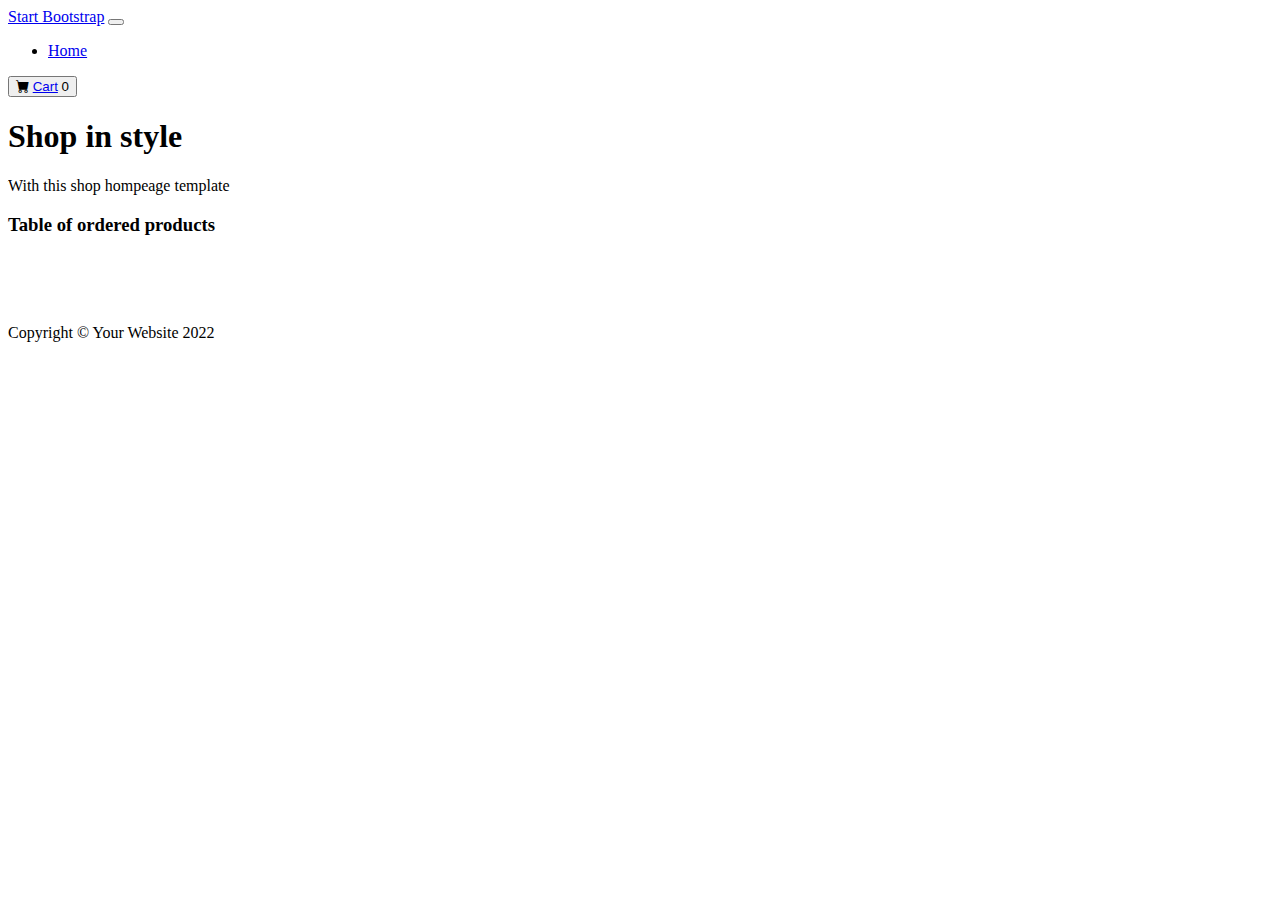
==== cart.html @ 9aef2844 "shopping cart html page" ====
<!doctype html>
<html lang="ru">
<head>
  <meta name="description" content="" />
  <meta name="author" content="" />
  <title>Shoping Cart</title>
  <!-- Favicon-->
  <link rel="icon" type="image/x-icon" href="assets/favicon.ico" />
  <!-- Bootstrap icons-->
  <link href="https://cdn.jsdelivr.net/npm/bootstrap-icons@1.5.0/font/bootstrap-icons.css" rel="stylesheet" />
  <!-- Core theme CSS (includes Bootstrap)-->
  <link href="css/styles.css" rel="stylesheet" />
</head>
<body>
    <!-- Navigation-->
    <nav class="navbar navbar-expand-lg navbar-light bg-light">
        <div class="container px-4 px-lg-5">
            <a class="navbar-brand" href="#!">Start Bootstrap</a>
            <button class="navbar-toggler" type="button" data-bs-toggle="collapse" data-bs-target="#navbarSupportedContent" aria-controls="navbarSupportedContent" aria-expanded="false" aria-label="Toggle navigation"><span class="navbar-toggler-icon"></span></button>
            <div class="collapse navbar-collapse" id="navbarSupportedContent">
                <ul class="navbar-nav me-auto mb-2 mb-lg-0 ms-lg-4">
                    <li class="nav-item"><a class="nav-link active" aria-current="page" href="file:///Users/Liuba/Downloads/startbootstrap-shop-homepage-gh-pages/startbootstrap-shop-homepage-gh-pages/index.html">Home</a></li>

                </ul>
                <form class="d-flex">
                    <button class="btn btn-outline-dark" type="submit">
                        <i class="bi-cart-fill me-1" ></i>
                        <a href="file:///Users/Liuba/Downloads/startbootstrap-shop-homepage-gh-pages/startbootstrap-shop-homepage-gh-pages/cart.html">Cart</a>
                        <span class="badge bg-dark text-white ms-1 rounded-pill" id="total" >0</span>
                    </button>
                </form>
            </div>
        </div>
    </nav>
     <!-- Header-->
     <header class="bg-dark py-5">
        <div class="container px-4 px-lg-5 my-5">
            <div class="text-center text-white">
                <h1 class="display-4 fw-bolder">Shop in style</h1>
                <p class="lead fw-normal text-white-50 mb-0">With this shop hompeage template</p>
            </div>
        </div>
    </header>

    <section class="py-5">
        <div class="container px-4 px-lg-5 mt-5">
            <div class="row gx-4 gx-lg-5 row-cols-2 row-cols-md-3 row-cols-xl-4 justify-content-center" data-products-row2>
                
                <!-- list of products -->

            </div>
        </div>
    </section>
    <!-- cart table -->
    <!-- <input type="button" value="Generate a table." onclick="generate_table()"> -->

    <h3 class="text-center">Table of ordered products</h3>
    <br>
      <div class="container mt-3">
            <div class="text-center" id="result"></div>
            <br>
            <br>
            
      </div>
      

    




<footer class="py-5 bg-dark">
    <div class="container"><p class="m-0 text-center text-white">Copyright &copy; Your Website 2022</p></div>
</footer>
<!-- Bootstrap core JS-->
<script src="https://cdn.jsdelivr.net/npm/bootstrap@5.1.3/dist/js/bootstrap.bundle.min.js"></script>
<!-- Core theme JS-->

<script src="js/cart.js"></script>

</body>
</html>
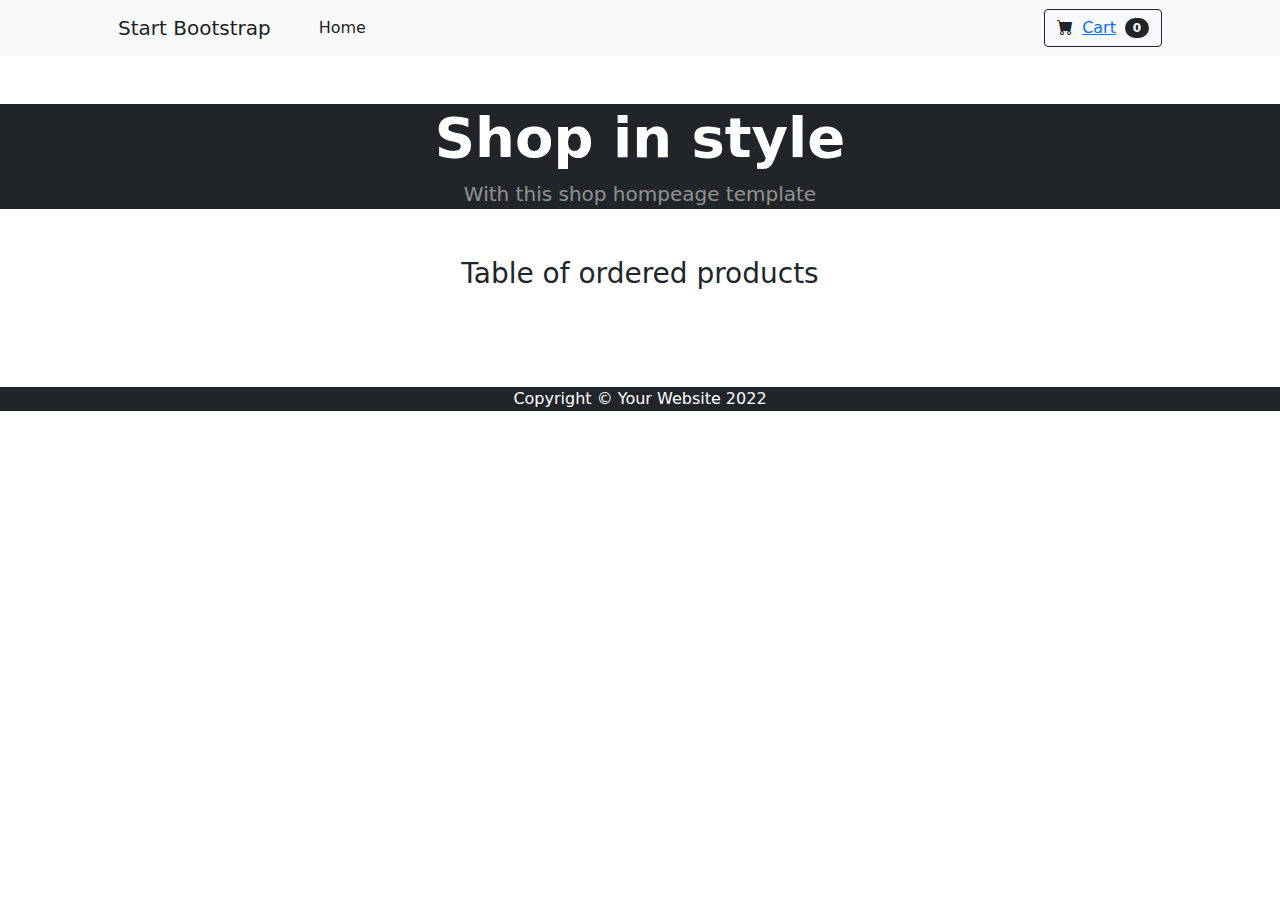
==== commit 385c135d: "change css link" ====
--- a/cart.html
+++ b/cart.html
@@ -9,7 +9,7 @@
   <!-- Bootstrap icons-->
   <link href="https://cdn.jsdelivr.net/npm/bootstrap-icons@1.5.0/font/bootstrap-icons.css" rel="stylesheet" />
   <!-- Core theme CSS (includes Bootstrap)-->
-  <link href="css/styles.css" rel="stylesheet" />
+  <link href="styles.css" rel="stylesheet" />
 </head>
 <body>
     <!-- Navigation-->
@@ -76,7 +76,7 @@
 <script src="https://cdn.jsdelivr.net/npm/bootstrap@5.1.3/dist/js/bootstrap.bundle.min.js"></script>
 <!-- Core theme JS-->
 
-<script src="js/cart.js"></script>
+<script src="cart.js"></script>
 
 </body>
 </html>